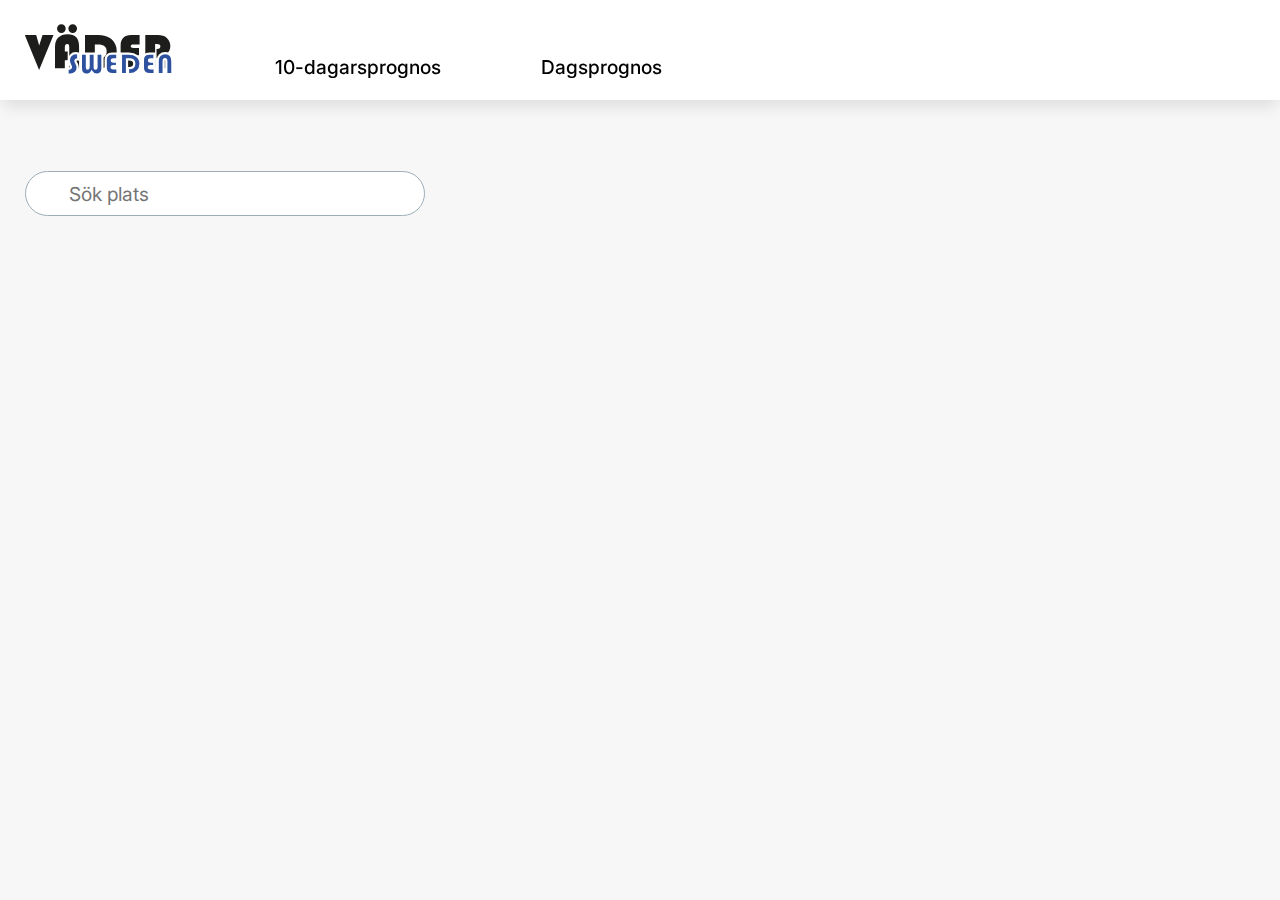
==== 10days.html @ 654f8b4d "enter" ====
<!DOCTYPE html>
<html lang="en">
<head>
    <meta charset="UTF-8">
    <meta http-equiv="X-UA-Compatible" content="IE=edge">
    <meta name="viewport" content="width=device-width, initial-scale=1.0">
    <title>Document</title>
    <link rel="stylesheet" href="style.css">
   
</head>
<body>
   <header>
    <div>
        <a href="index.html"><img class="logo" src="img/logo.svg" alt=""></a>
        <a href="10days.html"><p>10-dagarsprognos</p></a>
        <a href="dag.html"><p>Dagsprognos</p></a>
    </div>    
   </header>

   <div id="cover">
    <div id="search">
        <input id="cityInput" placeholder="Sök plats" type="text">
    </div>
    <div id="top">
        
    </div>
    
        <h1 id="cityname"></h1>
        <div id="daycover">
            
        </div>
   </div>
</body>
<script src="script.js"></script>
</html>
---- style.css ----
@import url('https://fonts.googleapis.com/css2?family=Inter:wght@100;200;300;400;500;600;700;800;900&display=swap');


* {
    box-sizing: border-box;
    margin: 0;
    padding: 0;
    font-family: 'Inter', sans-serif;
}

body{
    background-color: rgb(248, 247, 247);
}

header {
    height: 100px;
    background-color: white;
    box-shadow: 0px 10px 15px -3px rgba(0,0,0,0.1);
    position: fixed;
    top: 0;
    width: 100%;
}

header div {
    padding: 0 0 0 20px;
    max-width: 1270px;
    margin-left: auto;
    margin-right: auto;
    display: flex;
    gap: 100px
}

header a:nth-of-type(2) {
    
    padding-top: 55px;
    text-decoration: none;
    color: black;
    font-family: 'Inter', sans-serif;
    font-size: 1.2em;
    font-weight: 500;
}
header a:nth-of-type(3) {
    
    padding-top: 55px;
    text-decoration: none;
    color: black;
    font-family: 'Inter', sans-serif;
    font-size: 1.2em;
    font-weight: 500;
}

header a p {
    display:inline-block;
}

header a p:hover {
    border-bottom: 2px solid;
}

.logo{
    padding-top: 8px;
    width: 150px;
    
}

#search {
    display: flex;
    justify-content: space-between;
}

#search input {
 margin-top: 21px;   
 height: 45px;
 width: 400px;
 border-radius: 30px;
 border: solid 1px;
 border-color: rgb(157, 174, 184);
 padding-left: 43px;
 font-size: 1.2em;
}

.maplogo{
    margin-top: 20px;
    height: 45px;
    margin-left: 40px;
}

.maplogo :hover {
    fill: black;
}

#cover {
    max-width: 1270px;
    margin-left: auto;
    margin-right: auto;
    margin-top: 130px;
    padding: 20px;
}

#cityname {
    text-transform:capitalize;
    font-size: 2.5em;
    margin-bottom: 20px;
}

.day {
    height: 100px;
    max-width: 850px;
    background-color: white;
    border-radius: 10px;
    margin-bottom: 20px;
    display: flex;
    justify-content: space-between;
    padding: 5px;
}

.day div {
    width: 200px;
    display: flex;
    align-items: center;
    
}

.day div:nth-of-type(2){
    margin-left: 80px;
}

.day div img {
    height: 70px;
}

.day div div img{
    height: 25px;
    margin-right: 5px;
}

.date{
    display: flex;
    flex-direction: column;
}

.dag {
    
    font-weight: 500;
    font-size: 1.1em;
    
}

h3 {
    font-size: 1.4em;
    font-weight: 400;
}
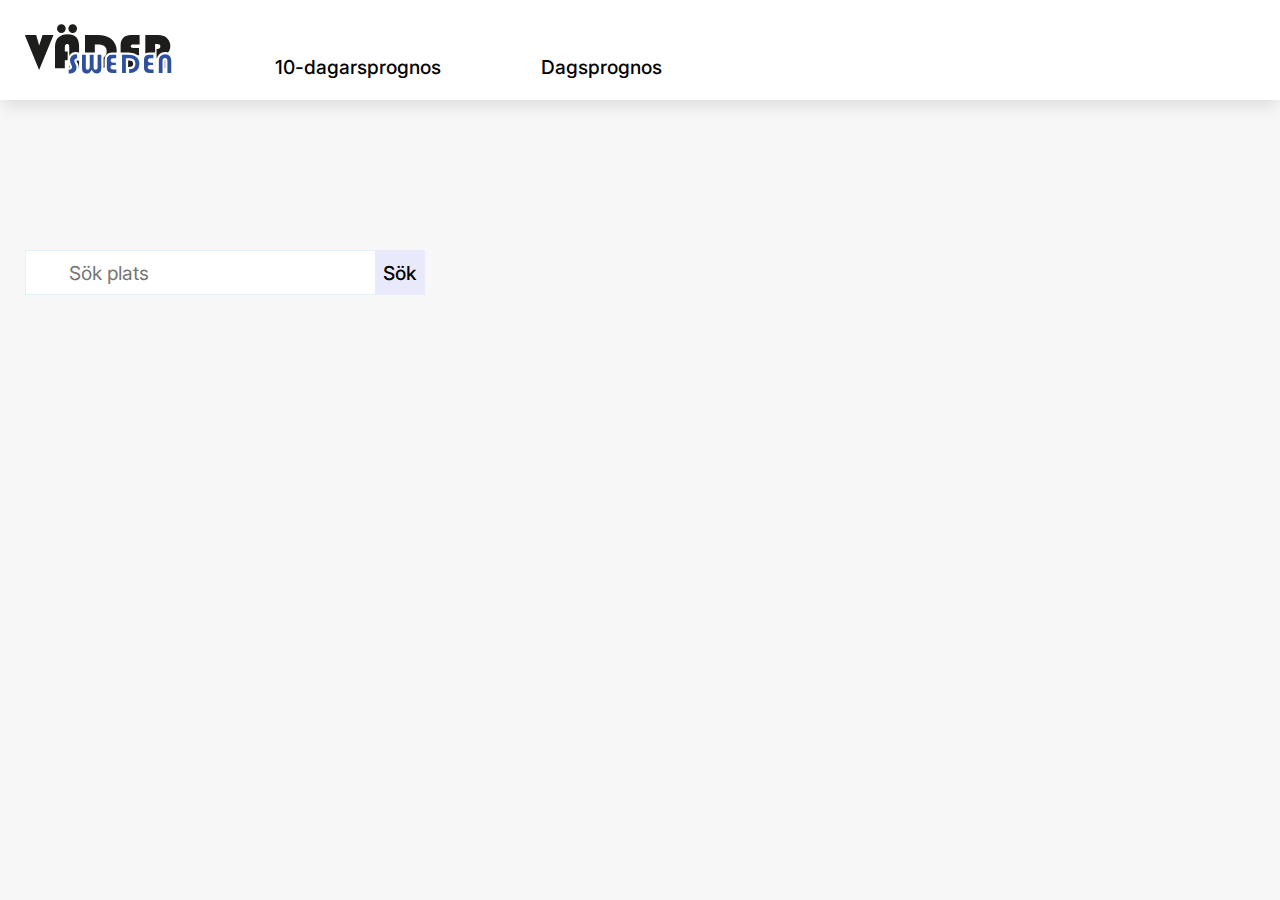
==== commit 63325e02: "search fix" ====
--- a/10days.html
+++ b/10days.html
@@ -19,7 +19,7 @@
 
    <div id="cover">
     <div id="search">
-        <input id="cityInput" placeholder="Sök plats" type="text">
+        <input id="cityInput" placeholder="Sök plats" type="text"><button id="searchbtn">Sök</button>
     </div>
     <div id="top">
         
--- a/style.css
+++ b/style.css
@@ -16,9 +16,7 @@
     height: 100px;
     background-color: white;
     box-shadow: 0px 10px 15px -3px rgba(0,0,0,0.1);
-    position: fixed;
-    top: 0;
-    width: 100%;
+    
 }
 
 header div {
@@ -65,18 +63,35 @@
 
 #search {
     display: flex;
-    justify-content: space-between;
+    justify-content: flex-start;
+    position: relative;
 }
 
 #search input {
- margin-top: 21px;   
  height: 45px;
  width: 400px;
- border-radius: 30px;
  border: solid 1px;
- border-color: rgb(157, 174, 184);
+ border-color: rgb(219, 242, 255);
  padding-left: 43px;
  font-size: 1.2em;
+}
+
+#search input:focus + #search button {
+    color: white;
+  }
+
+#search button {
+    position: absolute;
+    left: 350px;
+    border-radius: 0px;
+    height: 45px;
+    width: 50px;
+    background-color: rgb(233, 233, 252);
+    border: none;
+    color: black;
+    font-weight: 500;
+    font-size: 1.2em;
+    cursor: pointer;
 }
 
 .maplogo{
@@ -98,6 +113,7 @@
 }
 
 #cityname {
+    margin-top: 40px;
     text-transform:capitalize;
     font-size: 2.5em;
     margin-bottom: 20px;
@@ -115,6 +131,7 @@
 }
 
 .day div {
+    
     width: 200px;
     display: flex;
     align-items: center;
@@ -151,7 +168,18 @@
     font-weight: 400;
 }
 
+#top {
+    display: grid;
+    place-items: center;
+}
+
+#top h1 {
+    padding-top: 100px;
+    font-weight: 600;
+}
+
+#top img{
+    width: 200px;
+}
 
 
-
-
